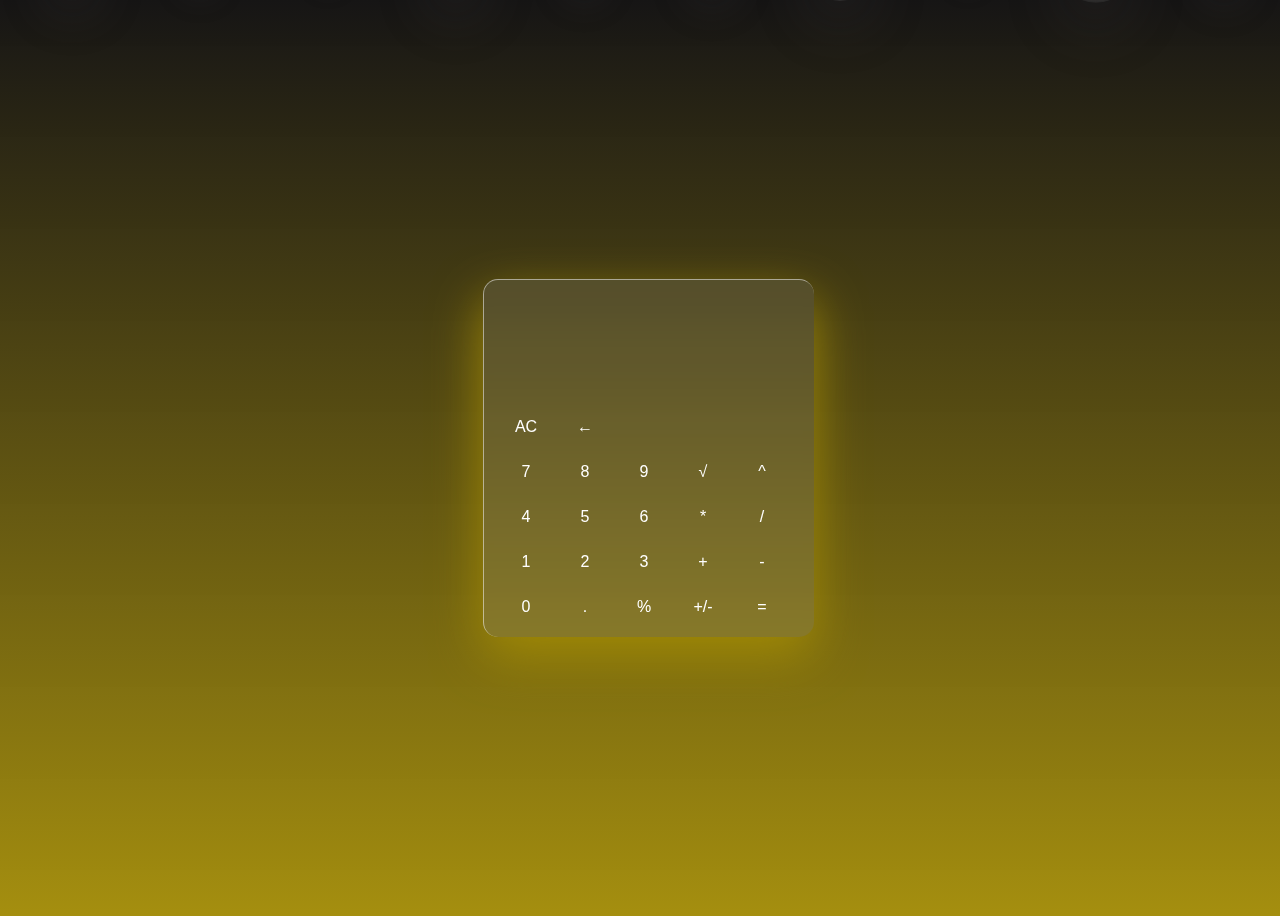
==== single-page-application/index.html @ 84ed54ba "calculadora_html_css" ====
<!DOCTYPE html>
<html lang="es">
<head>
    <meta charset="UTF-8">
    <meta http-equiv="X-UA-Compatible" content="IE=edge">
    <meta name="viewport" content="width=device-width, initial-scale=1.0">
    <link rel ="stylesheet" href= "style.css" type= "text/css">
    
    <title>Calculadora</title>
</head>
<body>
    <div class="bubbles">
        <span class="first"></span>
        <span class="second"></span>
        <span class="third"></span>
        <span class="fourth"></span>
        <span class="fifth"></span>
        <span class="sixth"></span>
        <span class="seventh"></span>
        <span class="eighth"></span>
        <span class="nineth"></span>
        <span class="tenth"></span>
    </div>
    <div class="container">
      <form action="#" name="forms">
          <input type="text" name="answer">
          <div class="buttons"> <!--primera fila-->
            <input type="button" value="AC" onclick="forms.answer.value = ''">  <!--borra toda la operacion-->
            <input type="button" value="←" onclick="forms.answer.value = forms.answer.value.substr(0, forms.answer.value.length -1)"> <!--borra un solo caracter-->
           
           </div>
           <div class="buttons"><!--segunda fila-->
            <input type="button" value="7" onclick="forms.answer.value += '7'">  
            <input type="button" value="8" onclick="forms.answer.value += '8'"> 
            <input type="button" value="9" onclick="forms.answer.value += '9'"> 
            <input type="button" value="√" onclick="forms.answer.value += '√'"> <!--raiz--> 
            <input type="button" value="^" onclick="forms.answer.value += '^'"> <!--potencia-->
           </div>
           <div class="buttons"><!--tercera fila-->
            <input type="button" value="4" onclick="forms.answer.value += '4'">  
            <input type="button" value="5" onclick="forms.answer.value += '5'"> 
            <input type="button" value="6" onclick="forms.answer.value += '6'"> 
            <input type="button" value="*" onclick="forms.answer.value += '*'">  
            <input type="button" value="/" onclick="forms.answer.value += '/'"> 
           </div>
           <div class="buttons"><!-- cuarta fila-->
            <input type="button" value="1" onclick="forms.answer.value += '1'">  
            <input type="button" value="2" onclick="forms.answer.value += '2'"> 
            <input type="button" value="3" onclick="forms.answer.value += '3'">  
            <input type="button" value="+" onclick="forms.answer.value += '+'">  
            <input type="button" value="-" onclick="forms.answer.value += '-'"> 
           </div>
           <div class="buttons"><!-- quinta fila-->
            <input type="button" value="0" onclick="forms.answer.value += '0'">  
            <input type="button" value="." onclick="forms.answer.value += '.'"> 
            <input type="button" value="%" onclick="forms.answer.value += '%'"> 
            <input type="button" value="+/-" onclick="forms.answer.value += '-'">  
            <input type="button" value="=" onclick="forms.answer.value = eval(forms.answer.value)">  
           </div>
      </form>
  </div>
</body>
</html>
---- single-page-application/style.css ----
body{
    height: 100vh;
    width: 100%;
    overflow: hidden;
    display: flex;
    justify-content: center;
    align-items: center;
    background: linear-gradient(to top, rgba(161, 138, 5, 0.959), rgb(22, 21, 21));  
   
}   

.bubbles{
    position: absolute;
    top: -65px;
    display: flex;
    width: 100%;
    justify-content:space-around;
}

.bubbles span{
    height: 60px;
    width: 60px;
    border-radius: 100%;
    background: rgb(255,255,255,0.1);
    box-shadow: 0 20px 50px rgba(95, 90, 90, 0.15);
    backdrop-filter: blur(5px);
    animation: move 10s linear infinite;
    position: relative;
    overflow: hidden;
}
@keyframes move{
    100%{
        transform: translateY(90vh);
    }
}

.bubbles span.first{
    animation-delay: 2.2s;
    transform: scale(1)
}

.bubbles span.second{
    animation-delay: 3.5s;
    transform: scale(0.65)
}
.bubbles span.third{
    animation-delay: 0.2s;
    transform: scale(0.5)
}
.bubbles span.fourth{
    animation-delay: 6s;
    transform: scale(1.1)
}
.bubbles span.fifth{
    animation-delay: 7s;
    transform: scale(0.75)
}
.bubbles span.sixth{
    animation-delay: 4;
    transform: scale(0.85)
}
.bubbles span.seventh{
    animation-delay: 4.3s;
    transform: scale(1.2)
}
.bubbles span.eighth{
    animation-delay: 3s;
    transform: scale(0.5)
}
.bubbles span.nineth{
    animation-delay: 0.8s;
    transform: scale(1.25)
}
.bubbles span.tenth{
    animation-delay: 1.5s;
    transform: scale(0.8)
}
.bubbles span:before{
    content: "";
    position: absolute;
    left: 0;
    right: 0;
    height: 60px;
    width: 30px;
    transform:skew(45deg) translate(150px);
    background: rgba(255,255,255,0.15);
    animation: mirror 3s linear infinite;
}
@keyframes mirror{
    100%{
        transform: translateX(-450px);
    }
}

.bubbles span.first:before{
    animation-delay: 1.5s;
}
.bubbles span.second:before{
    animation-delay: 3.5s;
}
.bubbles span.third:before{
    animation-delay: 2.5s;
}
.bubbles span.fourth:before{
    animation-delay: 7.5s;
}
.bubbles span.fifth:before{
    animation-delay: 5.4s;
}
.bubbles span.sixth:before{
    animation-delay: 0.5s;
}
.bubbles span.seventh:before{
    animation-delay: 4.5s;
}
.bubbles span.eighth:before{
    animation-delay: 1.9s;
}
.bubbles span.nineth:before{
    animation-delay: 2.8s;
}
.bubbles span.tenth:before{
    animation-delay: 5.7s;
}

.container{
    width: 300px;
    padding: 15px;
    border-radius:15px;
    backdrop-filter: blur(5px);
    background: rgba(255,255,255,0.1);
    box-shadow: 0 20px 50px rgba(161, 138, 5, 0.959);
    border-top: 1px solid rgba(255,255,255,0.5);
    border-left: 1px solid rgba(255,255,255,0.5);
}

.container input[type="text"]{
    width: 100%;
    height: 100px;
    margin: 0 3px;
    outline: none;
    border:none;
    color:#fff;
    font-size: 20px;
    text-align: right;
    padding-right: 10px;
    background: transparent;
}

.container input[type="button"]{
    height: 30px;
    color: #fff;
    width: calc(100% /4 - 20px);
    background: transparent;
    border-radius: 12px;
    margin-top:15px;
    outline: none;
    border: none;
    font-size: 16px;
    cursor:pointer;
    transition: all 0.3s ease;

}
.container input[type="button"]:hover{
    background-color: rgba(191, 194, 47, 0.404);
    color: rgba(102, 95, 4, 0.829);
}
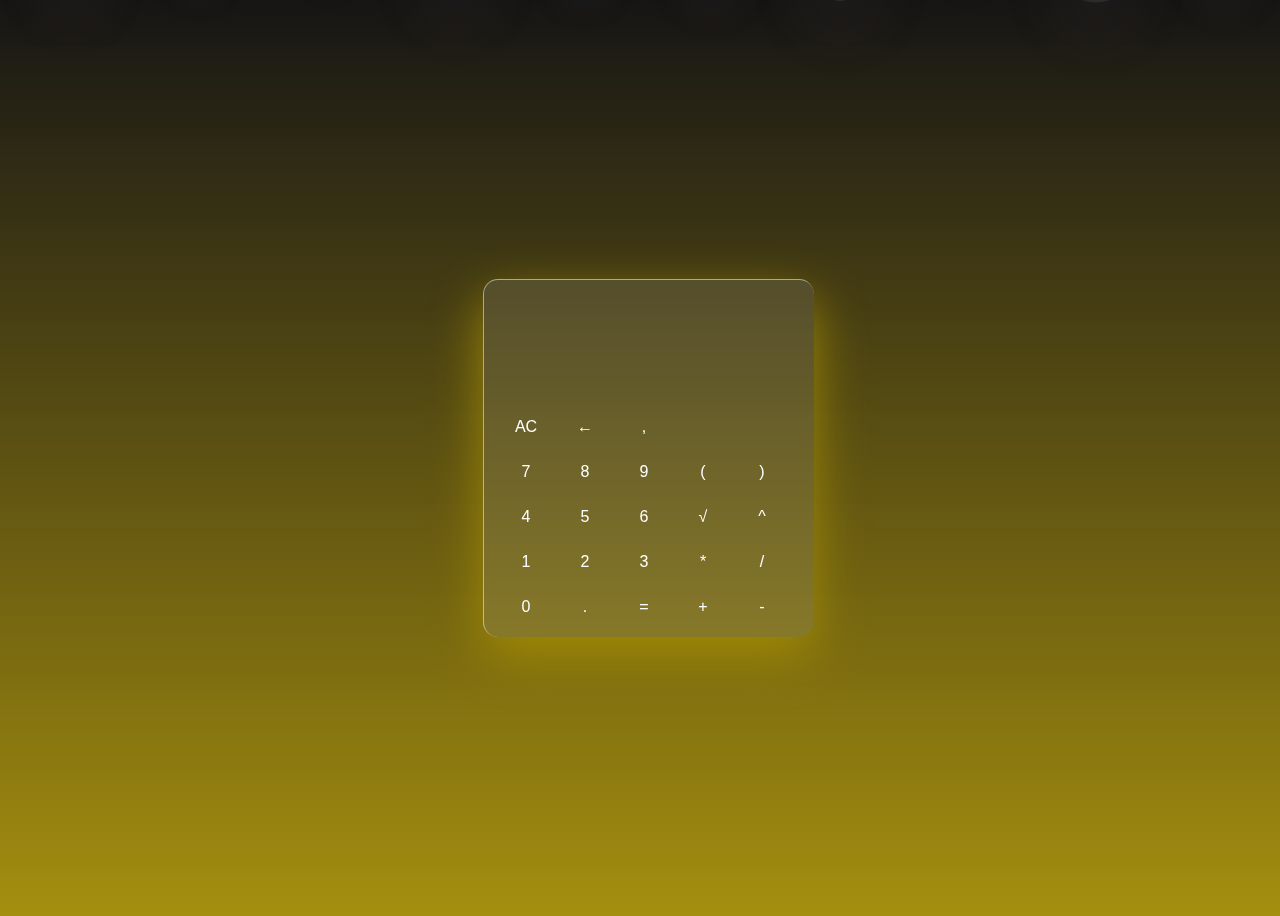
==== commit 4c8c6bea: "agrego js" ====
--- a/single-page-application/index.html
+++ b/single-page-application/index.html
@@ -22,42 +22,46 @@
         <span class="tenth"></span>
     </div>
     <div class="container">
-      <form action="#" name="forms">
-          <input type="text" name="answer">
+      <form action="#" id="forms">
+          <input type="text" id="answer" value="">
           <div class="buttons"> <!--primera fila-->
-            <input type="button" value="AC" onclick="forms.answer.value = ''">  <!--borra toda la operacion-->
-            <input type="button" value="←" onclick="forms.answer.value = forms.answer.value.substr(0, forms.answer.value.length -1)"> <!--borra un solo caracter-->
-           
+            <input id="buttonAC" type="button" value="AC">  <!--borra toda la operacion-->
+            <input id="buttonC" type="button" value="←" onclick="forms.answer.value = forms.answer.value.substr(0, forms.answer.value.length -1)"> <!--borra un solo caracter-->
+            <input id="buttonComa" type="button" value="," >
            </div>
            <div class="buttons"><!--segunda fila-->
-            <input type="button" value="7" onclick="forms.answer.value += '7'">  
-            <input type="button" value="8" onclick="forms.answer.value += '8'"> 
-            <input type="button" value="9" onclick="forms.answer.value += '9'"> 
-            <input type="button" value="√" onclick="forms.answer.value += '√'"> <!--raiz--> 
-            <input type="button" value="^" onclick="forms.answer.value += '^'"> <!--potencia-->
+            <input id="button7" type="button" value="7">  
+            <input id ="button8" type="button" value="8"> 
+            <input id ="button9" type="button" value="9" > 
+            <input id="buttonOpen" type="button" value="("> <!--raiz--> 
+            <input id ="buttonClose" type="button" value=")">
            </div>
            <div class="buttons"><!--tercera fila-->
-            <input type="button" value="4" onclick="forms.answer.value += '4'">  
-            <input type="button" value="5" onclick="forms.answer.value += '5'"> 
-            <input type="button" value="6" onclick="forms.answer.value += '6'"> 
-            <input type="button" value="*" onclick="forms.answer.value += '*'">  
-            <input type="button" value="/" onclick="forms.answer.value += '/'"> 
+            <input id ="button4" type="button" value="4" >  
+            <input id ="button5" type="button" value="5" > 
+            <input id ="button6" type="button" value="6" > 
+            <input id="buttonSqrt" type="button" value="√"> <!--raiz--> 
+            <input id ="buttonPow" type="button" value="^" > <!--potencia-->
            </div>
            <div class="buttons"><!-- cuarta fila-->
-            <input type="button" value="1" onclick="forms.answer.value += '1'">  
-            <input type="button" value="2" onclick="forms.answer.value += '2'"> 
-            <input type="button" value="3" onclick="forms.answer.value += '3'">  
-            <input type="button" value="+" onclick="forms.answer.value += '+'">  
-            <input type="button" value="-" onclick="forms.answer.value += '-'"> 
+            <input id ="button1" type="button" value="1" >  
+            <input id ="button2" type="button" value="2" > 
+            <input id ="button3" type="button" value="3" >  
+            <input id ="buttonMult" type="button" value="*" >  
+            <input id ="buttonDiv" type="button" value="/" > 
            </div>
            <div class="buttons"><!-- quinta fila-->
-            <input type="button" value="0" onclick="forms.answer.value += '0'">  
-            <input type="button" value="." onclick="forms.answer.value += '.'"> 
-            <input type="button" value="%" onclick="forms.answer.value += '%'"> 
-            <input type="button" value="+/-" onclick="forms.answer.value += '-'">  
-            <input type="button" value="=" onclick="forms.answer.value = eval(forms.answer.value)">  
+            <input id ="button0" type="button" value="0" >  
+            <input id ="buttonDecimal"type="button" value="." >  
+            <input id="buttonEqual" type="button" value="=" >  
+            <input id ="buttonAdd" type="button" value="+" >  
+            <input id ="buttonSubtract" type="button" value="-" > 
            </div>
       </form>
   </div>
 </body>
-</html> +
+<script type="text/javascript" src="math.js"></script>
+<script type="text/javascript" src="script.js"></script>
+
+</html> 
--- a/single-page-application/style.css
+++ b/single-page-application/style.css
@@ -1,167 +1,167 @@
-body{
-    height: 100vh;
-    width: 100%;
-    overflow: hidden;
-    display: flex;
-    justify-content: center;
-    align-items: center;
-    background: linear-gradient(to top, rgba(161, 138, 5, 0.959), rgb(22, 21, 21));  
-   
-}   
-
-.bubbles{
-    position: absolute;
-    top: -65px;
-    display: flex;
-    width: 100%;
-    justify-content:space-around;
-}
-
-.bubbles span{
-    height: 60px;
-    width: 60px;
-    border-radius: 100%;
-    background: rgb(255,255,255,0.1);
-    box-shadow: 0 20px 50px rgba(95, 90, 90, 0.15);
-    backdrop-filter: blur(5px);
-    animation: move 10s linear infinite;
-    position: relative;
-    overflow: hidden;
-}
-@keyframes move{
-    100%{
-        transform: translateY(90vh);
-    }
-}
-
-.bubbles span.first{
-    animation-delay: 2.2s;
-    transform: scale(1)
-}
-
-.bubbles span.second{
-    animation-delay: 3.5s;
-    transform: scale(0.65)
-}
-.bubbles span.third{
-    animation-delay: 0.2s;
-    transform: scale(0.5)
-}
-.bubbles span.fourth{
-    animation-delay: 6s;
-    transform: scale(1.1)
-}
-.bubbles span.fifth{
-    animation-delay: 7s;
-    transform: scale(0.75)
-}
-.bubbles span.sixth{
-    animation-delay: 4;
-    transform: scale(0.85)
-}
-.bubbles span.seventh{
-    animation-delay: 4.3s;
-    transform: scale(1.2)
-}
-.bubbles span.eighth{
-    animation-delay: 3s;
-    transform: scale(0.5)
-}
-.bubbles span.nineth{
-    animation-delay: 0.8s;
-    transform: scale(1.25)
-}
-.bubbles span.tenth{
-    animation-delay: 1.5s;
-    transform: scale(0.8)
-}
-.bubbles span:before{
-    content: "";
-    position: absolute;
-    left: 0;
-    right: 0;
-    height: 60px;
-    width: 30px;
-    transform:skew(45deg) translate(150px);
-    background: rgba(255,255,255,0.15);
-    animation: mirror 3s linear infinite;
-}
-@keyframes mirror{
-    100%{
-        transform: translateX(-450px);
-    }
-}
-
-.bubbles span.first:before{
-    animation-delay: 1.5s;
-}
-.bubbles span.second:before{
-    animation-delay: 3.5s;
-}
-.bubbles span.third:before{
-    animation-delay: 2.5s;
-}
-.bubbles span.fourth:before{
-    animation-delay: 7.5s;
-}
-.bubbles span.fifth:before{
-    animation-delay: 5.4s;
-}
-.bubbles span.sixth:before{
-    animation-delay: 0.5s;
-}
-.bubbles span.seventh:before{
-    animation-delay: 4.5s;
-}
-.bubbles span.eighth:before{
-    animation-delay: 1.9s;
-}
-.bubbles span.nineth:before{
-    animation-delay: 2.8s;
-}
-.bubbles span.tenth:before{
-    animation-delay: 5.7s;
-}
-
-.container{
-    width: 300px;
-    padding: 15px;
-    border-radius:15px;
-    backdrop-filter: blur(5px);
-    background: rgba(255,255,255,0.1);
-    box-shadow: 0 20px 50px rgba(161, 138, 5, 0.959);
-    border-top: 1px solid rgba(255,255,255,0.5);
-    border-left: 1px solid rgba(255,255,255,0.5);
-}
-
-.container input[type="text"]{
-    width: 100%;
-    height: 100px;
-    margin: 0 3px;
-    outline: none;
-    border:none;
-    color:#fff;
-    font-size: 20px;
-    text-align: right;
-    padding-right: 10px;
-    background: transparent;
-}
-
-.container input[type="button"]{
-    height: 30px;
-    color: #fff;
-    width: calc(100% /4 - 20px);
-    background: transparent;
-    border-radius: 12px;
-    margin-top:15px;
-    outline: none;
-    border: none;
-    font-size: 16px;
-    cursor:pointer;
-    transition: all 0.3s ease;
-
-}
-.container input[type="button"]:hover{
-    background-color: rgba(191, 194, 47, 0.404);
-    color: rgba(102, 95, 4, 0.829);
+body{
+    height: 100vh;
+    width: 100%;
+    overflow: hidden;
+    display: flex;
+    justify-content: center;
+    align-items: center;
+    background: linear-gradient(to top, rgba(161, 138, 5, 0.959), rgb(22, 21, 21));  
+   
+}   
+
+.bubbles{
+    position: absolute;
+    top: -65px;
+    display: flex;
+    width: 100%;
+    justify-content:space-around;
+}
+
+.bubbles span{
+    height: 60px;
+    width: 60px;
+    border-radius: 100%;
+    background: rgb(255,255,255,0.1);
+    box-shadow: 0 20px 50px rgba(95, 90, 90, 0.15);
+    backdrop-filter: blur(5px);
+    animation: move 10s linear infinite;
+    position: relative;
+    overflow: hidden;
+}
+@keyframes move{
+    100%{
+        transform: translateY(90vh);
+    }
+}
+
+.bubbles span.first{
+    animation-delay: 2.2s;
+    transform: scale(1)
+}
+
+.bubbles span.second{
+    animation-delay: 3.5s;
+    transform: scale(0.65)
+}
+.bubbles span.third{
+    animation-delay: 0.2s;
+    transform: scale(0.5)
+}
+.bubbles span.fourth{
+    animation-delay: 6s;
+    transform: scale(1.1)
+}
+.bubbles span.fifth{
+    animation-delay: 7s;
+    transform: scale(0.75)
+}
+.bubbles span.sixth{
+    animation-delay: 4;
+    transform: scale(0.85)
+}
+.bubbles span.seventh{
+    animation-delay: 4.3s;
+    transform: scale(1.2)
+}
+.bubbles span.eighth{
+    animation-delay: 3s;
+    transform: scale(0.5)
+}
+.bubbles span.nineth{
+    animation-delay: 0.8s;
+    transform: scale(1.25)
+}
+.bubbles span.tenth{
+    animation-delay: 1.5s;
+    transform: scale(0.8)
+}
+.bubbles span:before{
+    content: "";
+    position: absolute;
+    left: 0;
+    right: 0;
+    height: 60px;
+    width: 30px;
+    transform:skew(45deg) translate(150px);
+    background: rgba(255,255,255,0.15);
+    animation: mirror 3s linear infinite;
+}
+@keyframes mirror{
+    100%{
+        transform: translateX(-450px);
+    }
+}
+
+.bubbles span.first:before{
+    animation-delay: 1.5s;
+}
+.bubbles span.second:before{
+    animation-delay: 3.5s;
+}
+.bubbles span.third:before{
+    animation-delay: 2.5s;
+}
+.bubbles span.fourth:before{
+    animation-delay: 7.5s;
+}
+.bubbles span.fifth:before{
+    animation-delay: 5.4s;
+}
+.bubbles span.sixth:before{
+    animation-delay: 0.5s;
+}
+.bubbles span.seventh:before{
+    animation-delay: 4.5s;
+}
+.bubbles span.eighth:before{
+    animation-delay: 1.9s;
+}
+.bubbles span.nineth:before{
+    animation-delay: 2.8s;
+}
+.bubbles span.tenth:before{
+    animation-delay: 5.7s;
+}
+
+.container{
+    width: 300px;
+    padding: 15px;
+    border-radius:15px;
+    backdrop-filter: blur(5px);
+    background: rgba(255,255,255,0.1);
+    box-shadow: 0 20px 50px rgba(161, 138, 5, 0.959);
+    border-top: 1px solid rgba(255,255,255,0.5);
+    border-left: 1px solid rgba(255,255,255,0.5);
+}
+
+.container input[type="text"]{
+    width: 100%;
+    height: 100px;
+    margin: 0 3px;
+    outline: none;
+    border:none;
+    color:#fff;
+    font-size: 20px;
+    text-align: right;
+    padding-right: 10px;
+    background: transparent;
+}
+
+.container input[type="button"]{
+    height: 30px;
+    color: #fff;
+    width: calc(100% /4 - 20px);
+    background: transparent;
+    border-radius: 12px;
+    margin-top:15px;
+    outline: none;
+    border: none;
+    font-size: 16px;
+    cursor:pointer;
+    transition: all 0.3s ease;
+
+}
+.container input[type="button"]:hover{
+    background-color: rgba(191, 194, 47, 0.404);
+    color: rgba(102, 95, 4, 0.829);
 }